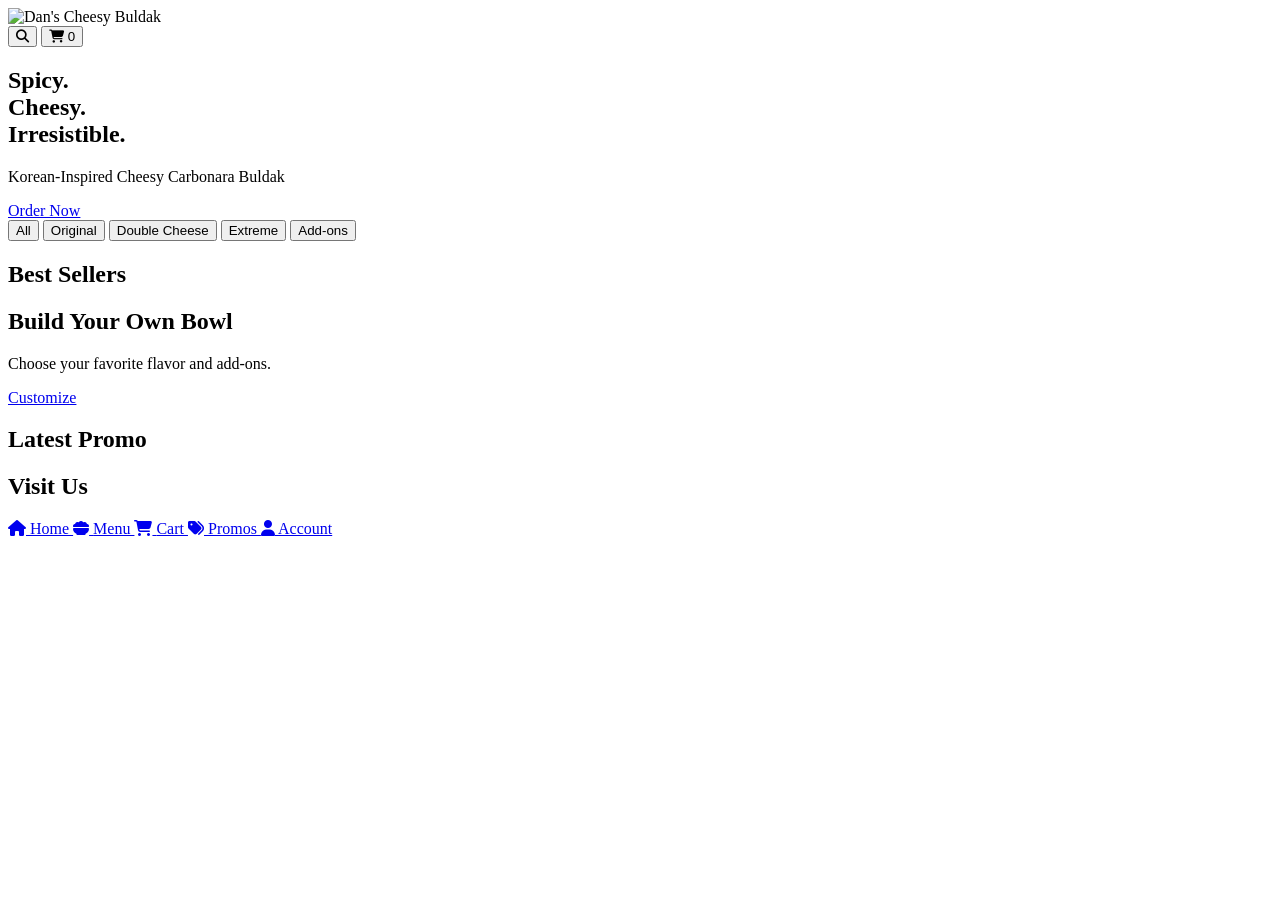
==== index.html @ 97f95c71 "Create index.html" ====
<!DOCTYPE html>
<html lang="en">

<head>

<meta charset="UTF-8">
<meta name="viewport"
content="width=device-width, initial-scale=1.0">

<title>Dan's Cheesy Buldak</title>

<meta name="theme-color" content="#ff8c00">

<link rel="manifest" href="manifest.json">

<link rel="icon"
href="assets/images/logo/logo.png">

<link rel="stylesheet"
href="assets/css/style.css">

<link rel="stylesheet"
href="https://cdnjs.cloudflare.com/ajax/libs/font-awesome/6.7.2/css/all.min.css">

</head>

<body>

<!--=========================
HEADER
==========================-->

<header>

<div class="logo">

<img src="assets/images/logo/logo.png"
alt="Dan's Cheesy Buldak">

</div>

<div class="header-icons">

<button>

<i class="fas fa-search"></i>

</button>

<button>

<i class="fas fa-shopping-cart"></i>

<span class="badge">0</span>

</button>

</div>

</header>

<!--=========================
HERO
==========================-->

<section class="hero">

<div class="hero-overlay"></div>

<div class="hero-content">

<h1>

Spicy.
<br>

Cheesy.
<br>

Irresistible.

</h1>

<p>

Korean-Inspired
Cheesy Carbonara Buldak

</p>

<a href="menu.html"
class="btn">

Order Now

</a>

</div>

</section>

<!--=========================
CATEGORY
==========================-->

<section class="categories">

<button class="active">

All

</button>

<button>

Original

</button>

<button>

Double Cheese

</button>

<button>

Extreme

</button>

<button>

Add-ons

</button>

</section>

<!--=========================
BEST SELLERS
==========================-->

<section class="products">

<h2>

Best Sellers

</h2>

<div class="product-grid">

</div>

</section>

<!--=========================
BUILD YOUR OWN BOWL
==========================-->

<section class="builder">

<div class="builder-content">

<h2>

Build Your Own Bowl

</h2>

<p>

Choose your favorite flavor
and add-ons.

</p>

<a href="menu.html"
class="btn">

Customize

</a>

</div>

</section>

<!--=========================
PROMO
==========================-->

<section class="promo">

<h2>

Latest Promo

</h2>

<div class="promo-slider">

</div>

</section>

<!--=========================
LOCATION
==========================-->

<section class="location">

<h2>

Visit Us

</h2>

<div id="map">

</div>

</section>

<!--=========================
BOTTOM NAVIGATION
==========================-->

<nav class="bottom-nav">

<a href="index.html"
class="active">

<i class="fas fa-house"></i>

<span>

Home

</span>

</a>

<a href="menu.html">

<i class="fas fa-bowl-food"></i>

<span>

Menu

</span>

</a>

<a href="cart.html">

<i class="fas fa-cart-shopping"></i>

<span>

Cart

</span>

</a>

<a href="promos.html">

<i class="fas fa-tags"></i>

<span>

Promos

</span>

</a>

<a href="profile.html">

<i class="fas fa-user"></i>

<span>

Account

</span>

</a>

</nav>

<script src="assets/js/app.js"></script>

</body>

</html>
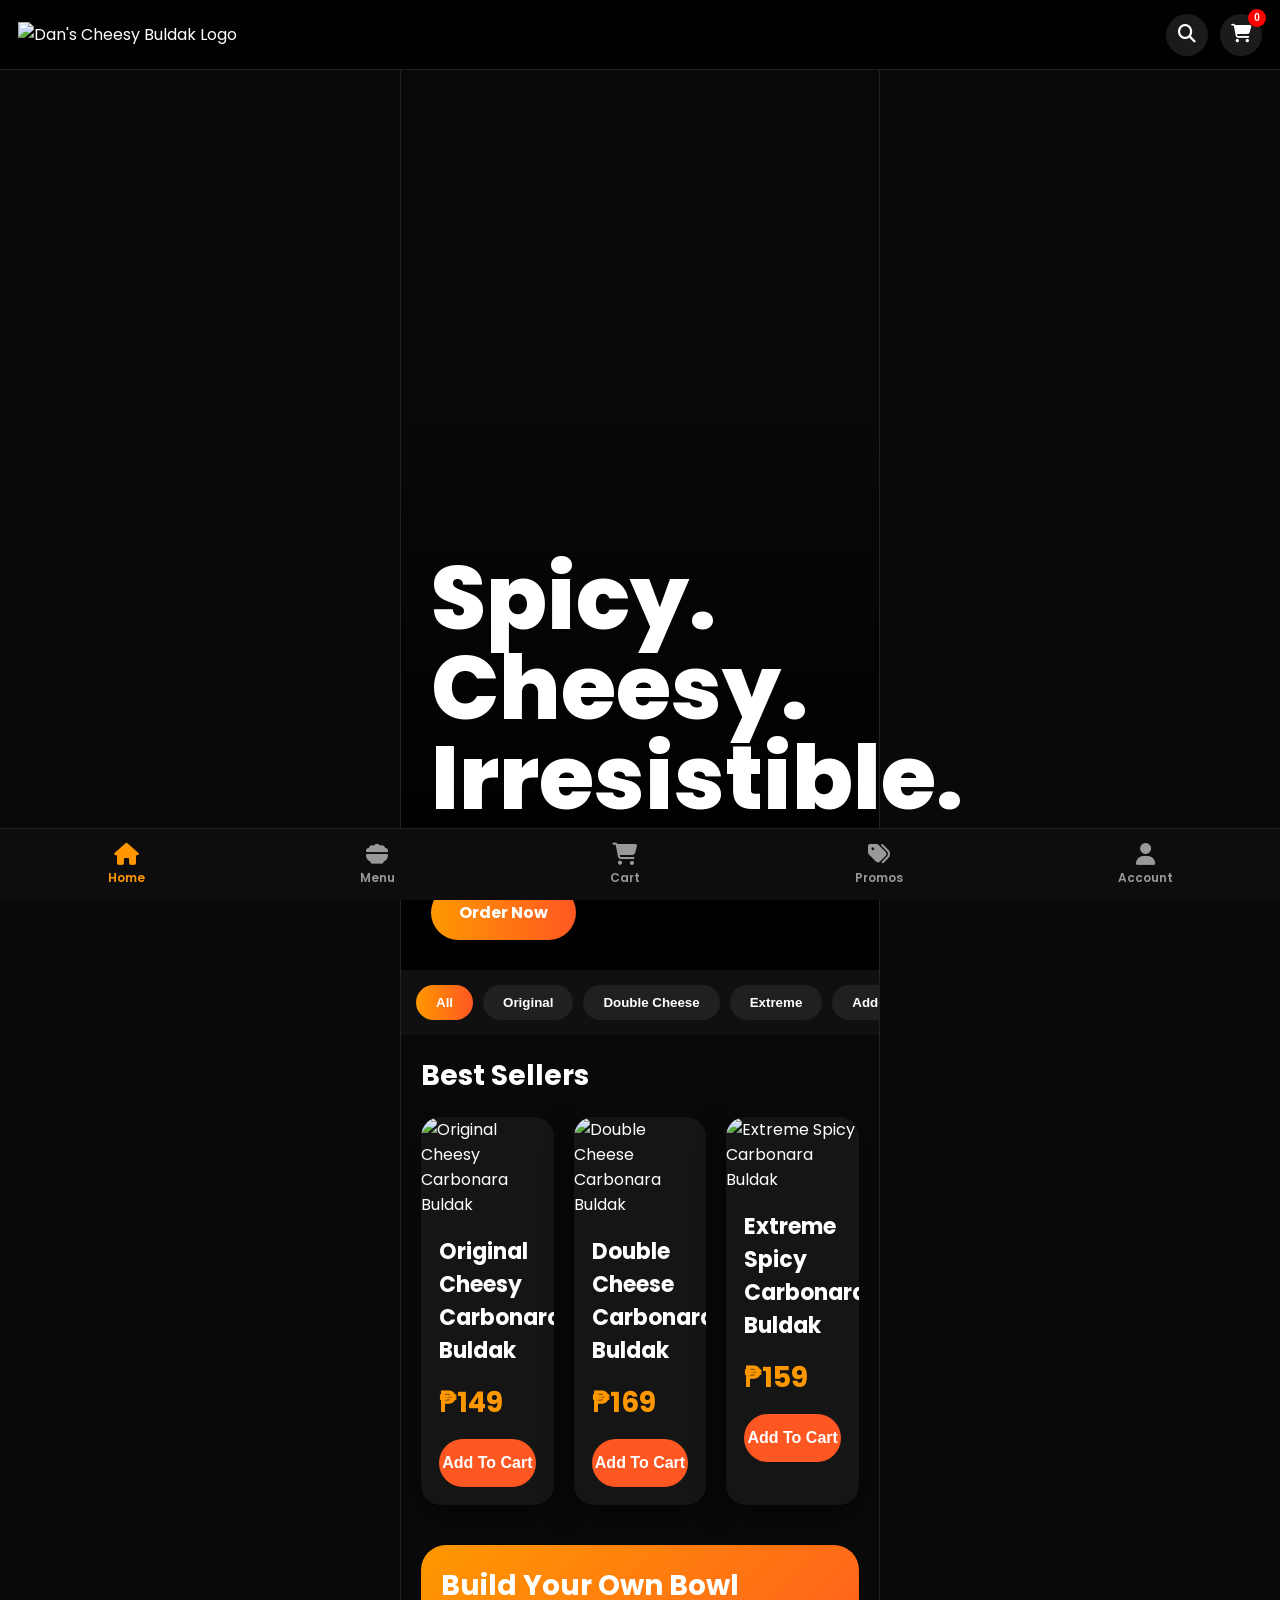
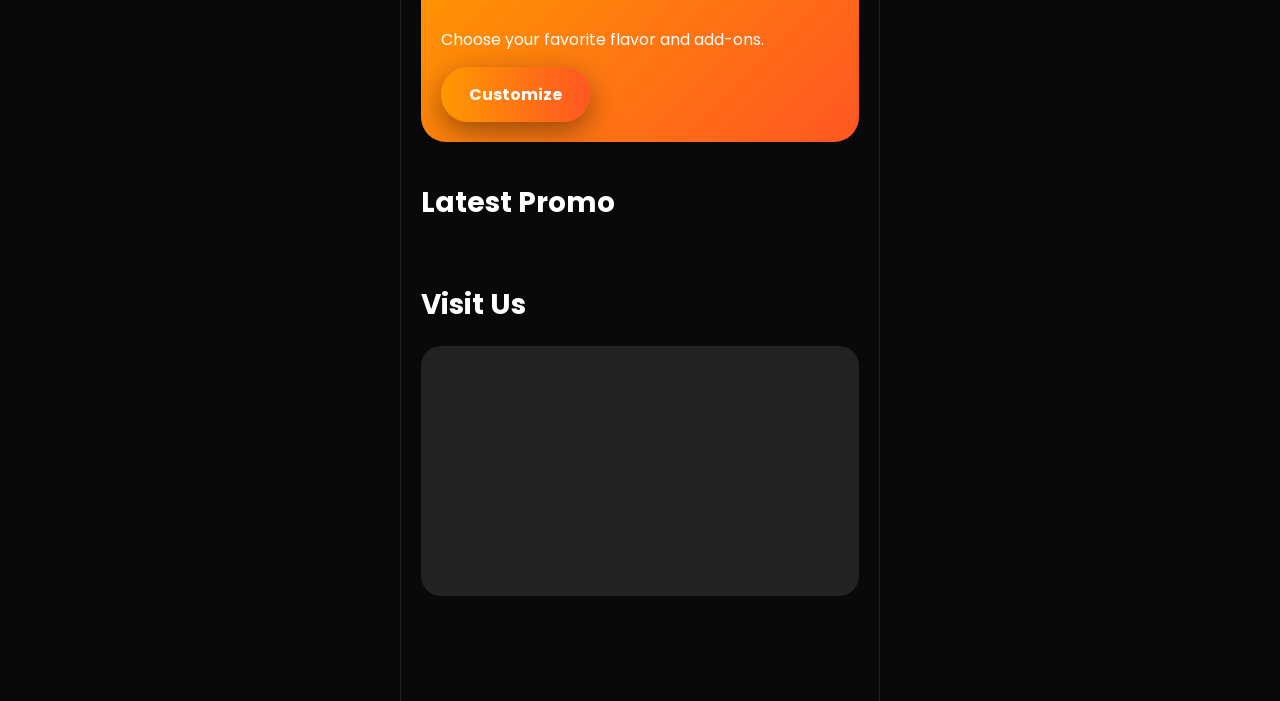
==== commit 6b5a6e93: "Update index.html" ====
--- a/index.html
+++ b/index.html
@@ -10,14 +10,36 @@
 <title>Dan's Cheesy Buldak</title>
 
 <meta name="theme-color" content="#ff8c00">
-
+<meta name="description"
+content="Dan's Cheesy Buldak - Korean Inspired Cheesy Carbonara Buldak">
+
+<meta name="mobile-web-app-capable"
+content="yes">
+
+<meta name="apple-mobile-web-app-capable"
+content="yes">
+
+<meta name="apple-mobile-web-app-status-bar-style"
+content="black-translucent">
 <link rel="manifest" href="manifest.json">
-
+<link rel="preconnect"
+href="https://fonts.googleapis.com">
+
+<link rel="preconnect"
+href="https://fonts.gstatic.com"
+crossorigin>
+
+<link href="https://fonts.googleapis.com/css2?family=Poppins:wght@300;400;500;600;700;800&display=swap"
+rel="stylesheet">
 <link rel="icon"
 href="assets/images/logo/logo.png">
-
+<link rel="apple-touch-icon"
+href="assets/images/icons/icon-192.png">
 <link rel="stylesheet"
 href="assets/css/style.css">
+<link rel="preload"
+href="assets/images/banner/hero.jpg"
+as="image">
 
 <link rel="stylesheet"
 href="https://cdnjs.cloudflare.com/ajax/libs/font-awesome/6.7.2/css/all.min.css">
@@ -34,23 +56,23 @@
 
 <div class="logo">
 
-<img src="assets/images/logo/logo.png"
-alt="Dan's Cheesy Buldak">
+<img
+src="assets/images/logo/logo.png"
+alt="Dan's Cheesy Buldak Logo">
 
 </div>
 
 <div class="header-icons">
 
-<button>
+<button type="button">
 
 <i class="fas fa-search"></i>
 
 </button>
 
-<button>
+<button type="button">
 
 <i class="fas fa-shopping-cart"></i>
-
 <span class="badge">0</span>
 
 </button>
@@ -62,7 +84,7 @@
 <!--=========================
 HERO
 ==========================-->
-
+<main>
 <section class="hero">
 
 <div class="hero-overlay"></div>
@@ -291,7 +313,7 @@
 </a>
 
 </nav>
-
+</main>
 <script src="assets/js/app.js"></script>
 
 </body>
--- a/assets/css/style.css
+++ b/assets/css/style.css
@@ -0,0 +1,641 @@
+/* ==========================================================
+   DAN'S CHEESY BULDAK
+   STYLE.CSS
+   Version : 1.0
+   Mobile First
+==========================================================*/
+
+@import url('https://fonts.googleapis.com/css2?family=Poppins:wght@300;400;500;600;700;800&display=swap');
+
+:root{
+
+--primary:#ff9800;
+--secondary:#ff5722;
+--danger:#e53935;
+--dark:#090909;
+--dark2:#141414;
+--light:#ffffff;
+--gray:#bdbdbd;
+--border:#292929;
+
+--radius:18px;
+
+--shadow:0 10px 30px rgba(0,0,0,.40);
+
+}
+
+/*==========================
+RESET
+==========================*/
+
+*{
+
+margin:0;
+padding:0;
+box-sizing:border-box;
+
+}
+
+html{
+
+scroll-behavior:smooth;
+
+}
+
+body{
+
+font-family:'Poppins',sans-serif;
+
+background:var(--dark);
+
+color:#fff;
+
+overflow-x:hidden;
+
+padding-bottom:85px;
+
+}
+
+/*==========================
+HEADER
+==========================*/
+
+header{
+
+position:fixed;
+
+top:0;
+left:0;
+
+width:100%;
+
+height:70px;
+
+background:rgba(0,0,0,.80);
+
+backdrop-filter:blur(15px);
+
+display:flex;
+
+justify-content:space-between;
+
+align-items:center;
+
+padding:0 18px;
+
+z-index:999;
+
+border-bottom:1px solid #222;
+
+}
+
+.logo img{
+
+height:45px;
+
+}
+
+.header-icons{
+
+display:flex;
+
+gap:12px;
+
+}
+
+.header-icons button{
+
+width:42px;
+
+height:42px;
+
+border:none;
+
+background:#1b1b1b;
+
+border-radius:50%;
+
+color:#fff;
+
+font-size:18px;
+
+cursor:pointer;
+
+position:relative;
+
+}
+
+.badge{
+
+position:absolute;
+
+top:-5px;
+
+right:-4px;
+
+width:18px;
+
+height:18px;
+
+border-radius:50%;
+
+background:red;
+
+display:flex;
+
+justify-content:center;
+
+align-items:center;
+
+font-size:10px;
+
+font-weight:bold;
+
+}
+
+/*==========================
+HERO
+==========================*/
+
+.hero{
+
+margin-top:70px;
+
+height:92vh;
+
+background:url("../images/banner/hero.jpg") center center/cover;
+
+position:relative;
+
+display:flex;
+
+align-items:flex-end;
+
+padding:30px;
+
+}
+
+.hero-overlay{
+
+position:absolute;
+
+inset:0;
+
+background:linear-gradient(to top,#000 10%,transparent 70%);
+
+}
+
+.hero-content{
+
+position:relative;
+
+z-index:2;
+
+}
+
+.hero h1{
+
+font-size:48px;
+
+font-weight:800;
+
+line-height:1;
+
+margin-bottom:15px;
+
+}
+
+.hero p{
+
+font-size:18px;
+
+color:#ddd;
+
+margin-bottom:20px;
+
+}
+
+/*==========================
+BUTTON
+==========================*/
+
+.btn{
+
+display:inline-flex;
+
+justify-content:center;
+
+align-items:center;
+
+padding:15px 28px;
+
+background:linear-gradient(90deg,#ff9800,#ff5722);
+
+color:#fff;
+
+text-decoration:none;
+
+border-radius:50px;
+
+font-weight:700;
+
+box-shadow:var(--shadow);
+
+transition:.3s;
+
+}
+
+.btn:hover{
+
+transform:translateY(-3px);
+
+}
+
+/*==========================
+CATEGORY
+==========================*/
+
+.categories{
+
+position:sticky;
+
+top:70px;
+
+z-index:50;
+
+background:#101010;
+
+display:flex;
+
+overflow-x:auto;
+
+gap:10px;
+
+padding:15px;
+
+scrollbar-width:none;
+
+}
+
+.categories::-webkit-scrollbar{
+
+display:none;
+
+}
+
+.categories button{
+
+flex:none;
+
+padding:10px 20px;
+
+border:none;
+
+border-radius:50px;
+
+background:#202020;
+
+color:#fff;
+
+font-weight:600;
+
+cursor:pointer;
+
+}
+
+.categories .active{
+
+background:linear-gradient(90deg,#ff9800,#ff5722);
+
+}
+
+/*==========================
+SECTION
+==========================*/
+
+section{
+
+padding:20px;
+
+}
+
+section h2{
+
+font-size:28px;
+
+margin-bottom:20px;
+
+}
+
+/*==========================
+PRODUCT GRID
+==========================*/
+
+.product-grid{
+
+display:grid;
+
+grid-template-columns:1fr;
+
+gap:20px;
+
+}
+
+/*==========================
+PRODUCT CARD
+==========================*/
+
+.product-card{
+
+background:#151515;
+
+border-radius:20px;
+
+overflow:hidden;
+
+box-shadow:var(--shadow);
+
+}
+
+.product-card img{
+
+width:100%;
+
+display:block;
+
+}
+
+.product-info{
+
+padding:18px;
+
+}
+
+.product-info h3{
+
+font-size:22px;
+
+margin-bottom:8px;
+
+}
+
+.price{
+
+font-size:28px;
+
+font-weight:700;
+
+color:#ff9800;
+
+margin:15px 0;
+
+}
+
+.add-cart{
+
+width:100%;
+
+height:48px;
+
+border:none;
+
+border-radius:50px;
+
+background:#ff5722;
+
+color:#fff;
+
+font-size:16px;
+
+font-weight:700;
+
+cursor:pointer;
+
+}
+
+/*==========================
+BUILD YOUR OWN BOWL
+==========================*/
+
+.builder{
+
+background:linear-gradient(135deg,#ff9800,#ff5722);
+
+border-radius:25px;
+
+margin:20px;
+
+}
+
+.builder h2{
+
+color:#fff;
+
+}
+
+.builder p{
+
+margin:15px 0;
+
+}
+
+/*==========================
+PROMO
+==========================*/
+
+.promo-slider{
+
+display:flex;
+
+overflow:auto;
+
+gap:15px;
+
+scroll-snap-type:x mandatory;
+
+}
+
+.promo-card{
+
+min-width:280px;
+
+height:170px;
+
+background:#1f1f1f;
+
+border-radius:20px;
+
+scroll-snap-align:start;
+
+}
+
+/*==========================
+MAP
+==========================*/
+
+#map{
+
+width:100%;
+
+height:250px;
+
+border-radius:20px;
+
+background:#222;
+
+}
+
+/*==========================
+BOTTOM NAVIGATION
+==========================*/
+
+.bottom-nav{
+
+position:fixed;
+
+left:0;
+
+bottom:0;
+
+width:100%;
+
+height:72px;
+
+background:#0d0d0d;
+
+display:flex;
+
+justify-content:space-around;
+
+align-items:center;
+
+border-top:1px solid #222;
+
+z-index:999;
+
+}
+
+.bottom-nav a{
+
+display:flex;
+
+flex-direction:column;
+
+align-items:center;
+
+gap:4px;
+
+text-decoration:none;
+
+color:#999;
+
+font-size:12px;
+
+font-weight:600;
+
+}
+
+.bottom-nav a i{
+
+font-size:22px;
+
+}
+
+.bottom-nav .active{
+
+color:#ff9800;
+
+}
+
+/*==========================
+TABLET
+==========================*/
+
+@media(min-width:768px){
+
+.product-grid{
+
+grid-template-columns:repeat(2,1fr);
+
+}
+
+.hero h1{
+
+font-size:65px;
+
+}
+
+}
+
+/*==========================
+DESKTOP
+==========================*/
+
+@media(min-width:1200px){
+
+.product-grid{
+
+grid-template-columns:repeat(3,1fr);
+
+}
+
+.hero{
+
+height:100vh;
+
+}
+
+.hero h1{
+
+font-size:90px;
+
+}
+
+body{
+
+max-width:480px;
+
+margin:auto;
+
+border-left:1px solid #222;
+
+border-right:1px solid #222;
+
+}
+
+}
+.toast{
+
+position:fixed;
+
+left:50%;
+
+bottom:100px;
+
+transform:translateX(-50%);
+
+background:#ff9800;
+
+color:#fff;
+
+padding:12px 24px;
+
+border-radius:50px;
+
+font-weight:600;
+
+opacity:0;
+
+transition:.3s;
+
+z-index:9999;
+
+}
+
+.toast.show{
+
+opacity:1;
+
+bottom:120px;
+
+}
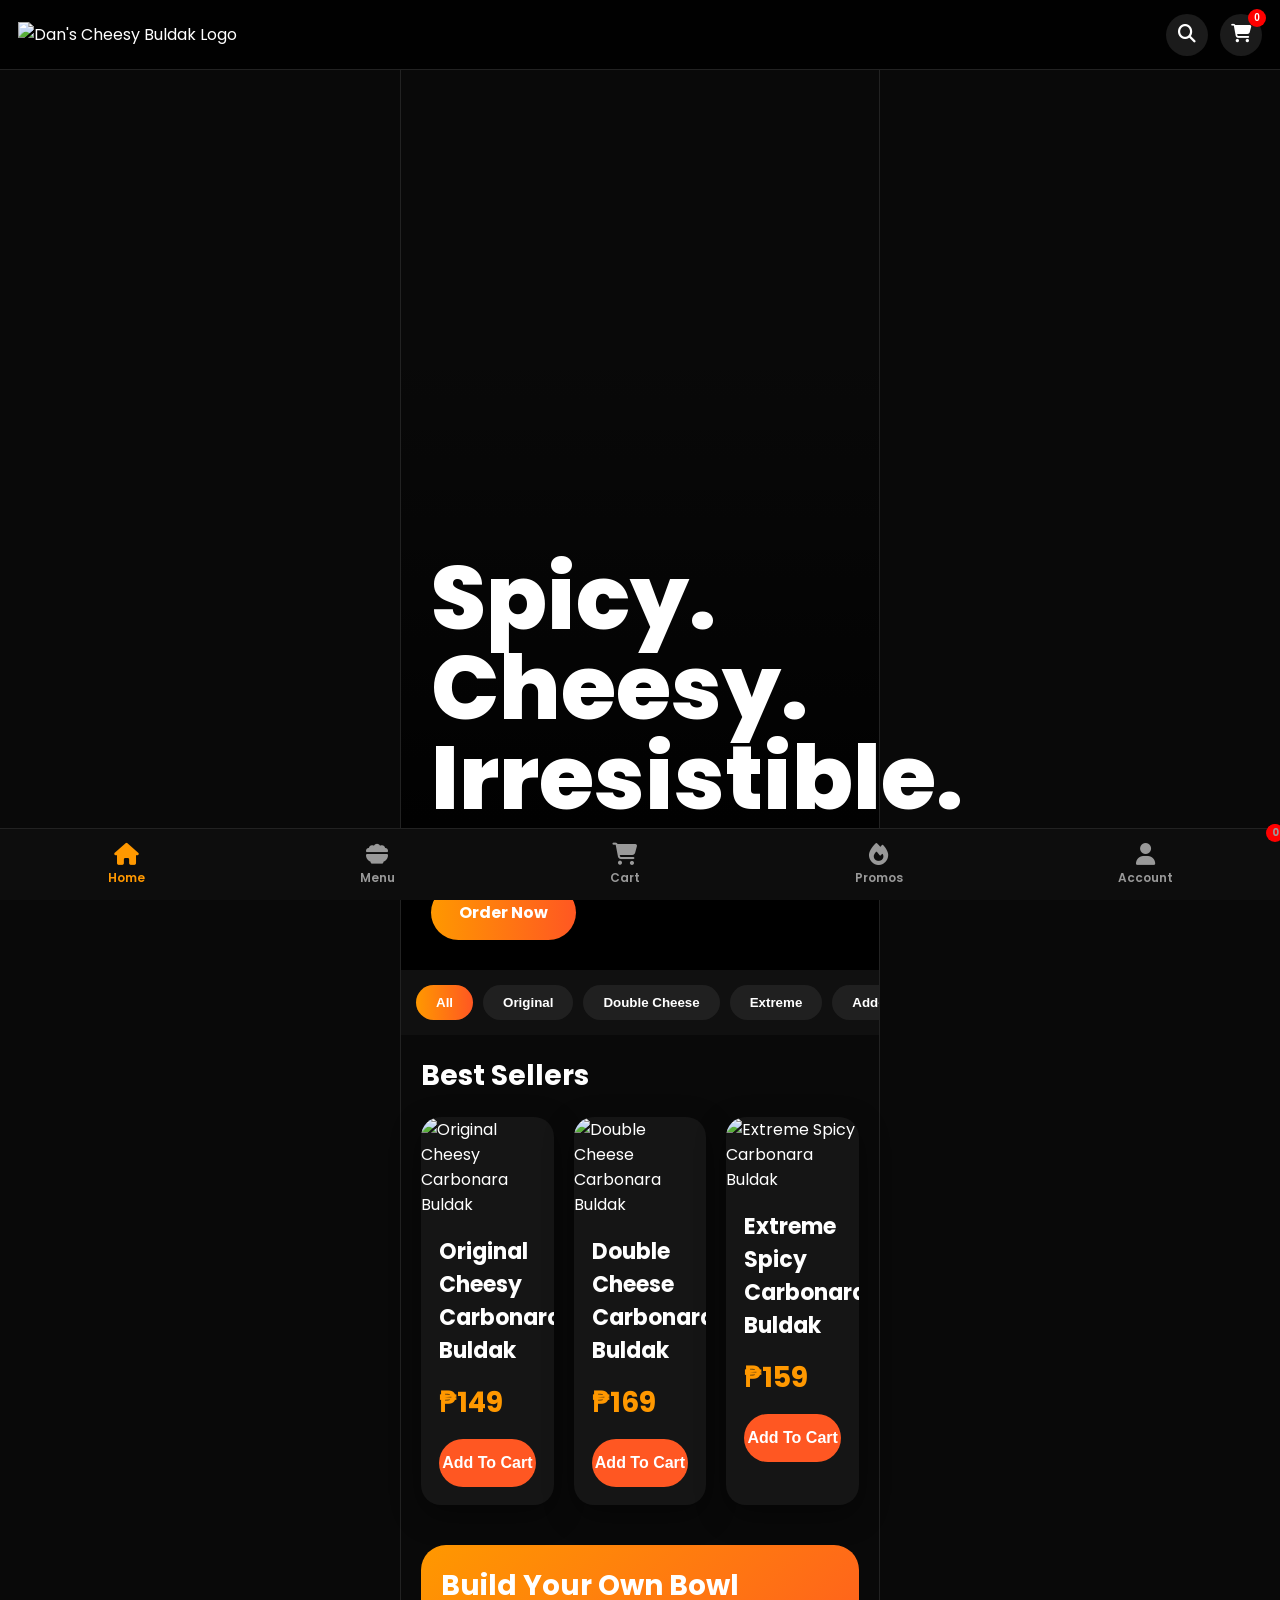
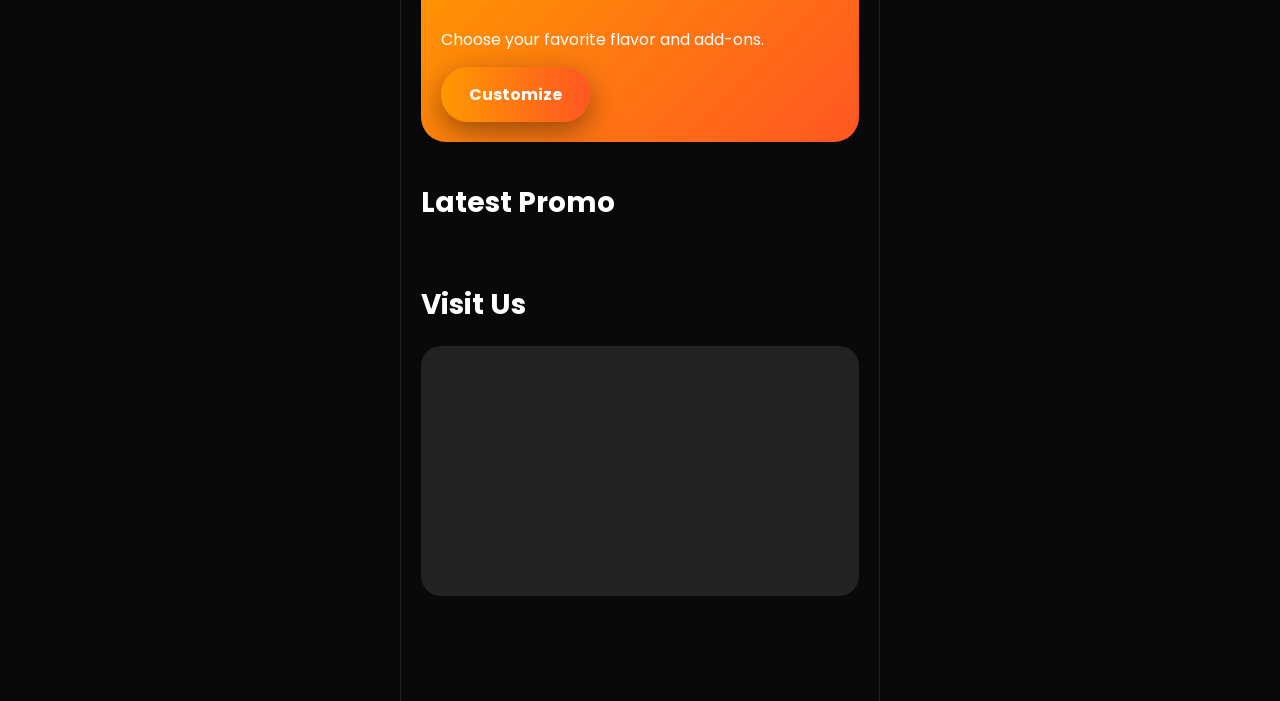
==== commit 8b823148: "Update index.html" ====
--- a/index.html
+++ b/index.html
@@ -251,69 +251,103 @@
 
 <nav class="bottom-nav">
 
-<a href="index.html"
-class="active">
-
-<i class="fas fa-house"></i>
-
-<span>
-
-Home
-
-</span>
-
-</a>
-
-<a href="menu.html">
-
-<i class="fas fa-bowl-food"></i>
-
-<span>
-
-Menu
-
-</span>
-
-</a>
-
-<a href="cart.html">
-
-<i class="fas fa-cart-shopping"></i>
-
-<span>
-
-Cart
-
-</span>
-
-</a>
-
-<a href="promos.html">
-
-<i class="fas fa-tags"></i>
-
-<span>
-
-Promos
-
-</span>
-
-</a>
-
-<a href="profile.html">
-
-<i class="fas fa-user"></i>
-
-<span>
-
-Account
-
-</span>
-
-</a>
+    <a href="index.html" class="active">
+
+        <i class="fas fa-house"></i>
+
+        <span>Home</span>
+
+    </a>
+
+    <a href="menu.html">
+
+        <i class="fas fa-bowl-food"></i>
+
+        <span>Menu</span>
+
+    </a>
+
+    <a href="cart.html" class="cart-nav">
+
+        <i class="fas fa-cart-shopping"></i>
+
+        <span class="badge">0</span>
+
+        <span>Cart</span>
+
+    </a>
+
+    <a href="promos.html">
+
+        <i class="fas fa-fire"></i>
+
+        <span>Promos</span>
+
+    </a>
+
+    <a href="profile.html">
+
+        <i class="fas fa-user"></i>
+
+        <span>Account</span>
+
+    </a>
 
 </nav>
+</section>
+
 </main>
+
+<!--=========================
+BOTTOM NAVIGATION
+==========================-->
+
+<nav class="bottom-nav">
+
+    <a href="index.html" class="active">
+
+        <i class="fas fa-house"></i>
+
+        <span>Home</span>
+
+    </a>
+
+    <a href="menu.html">
+
+        <i class="fas fa-bowl-food"></i>
+
+        <span>Menu</span>
+
+    </a>
+
+    <a href="cart.html" class="cart-nav">
+
+        <i class="fas fa-cart-shopping"></i>
+
+        <span class="badge">0</span>
+
+        <span>Cart</span>
+
+    </a>
+
+    <a href="promos.html">
+
+        <i class="fas fa-fire"></i>
+
+        <span>Promos</span>
+
+    </a>
+
+    <a href="profile.html">
+
+        <i class="fas fa-user"></i>
+
+        <span>Account</span>
+
+    </a>
+
+</nav>
+
 <script src="assets/js/app.js"></script>
 
 </body>
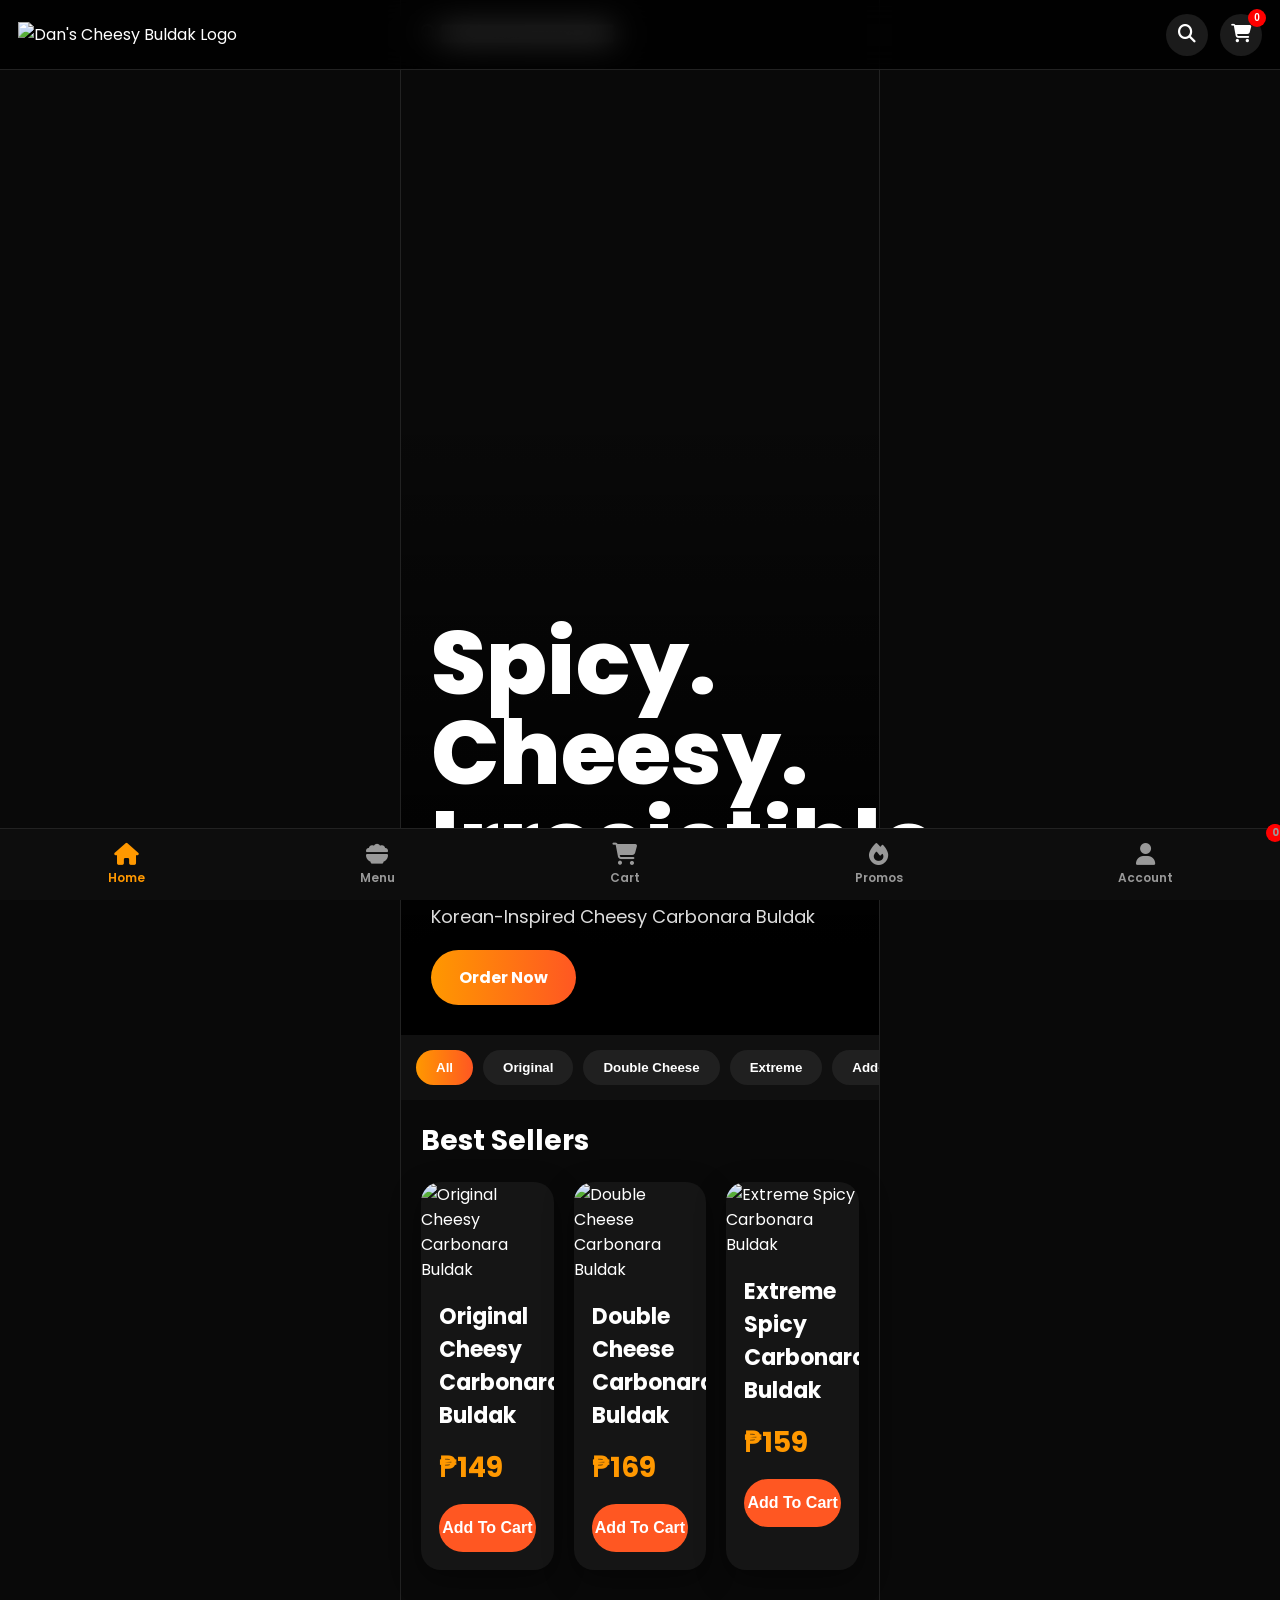
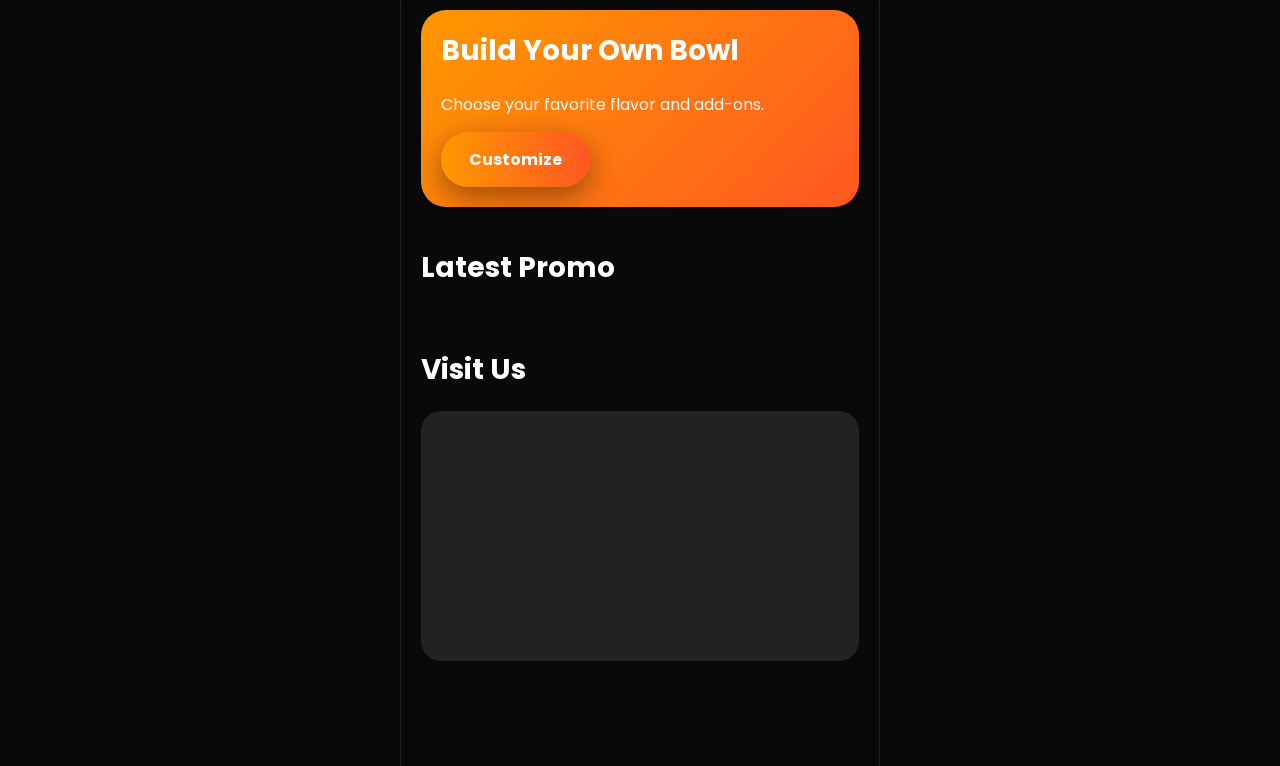
==== commit 334fcd89: "Update index.html" ====
--- a/index.html
+++ b/index.html
@@ -80,7 +80,26 @@
 </div>
 
 </header>
-
+    
+<!--=========================
+SEARCH BAR
+==========================-->
+
+<section class="search-section">
+
+    <div class="search-box">
+
+        <i class="fas fa-search"></i>
+
+        <input
+            type="search"
+            placeholder="Search Buldak, Drinks, Add-ons..."
+            autocomplete="off">
+
+    </div>
+
+</section>
+    
 <!--=========================
 HERO
 ==========================-->
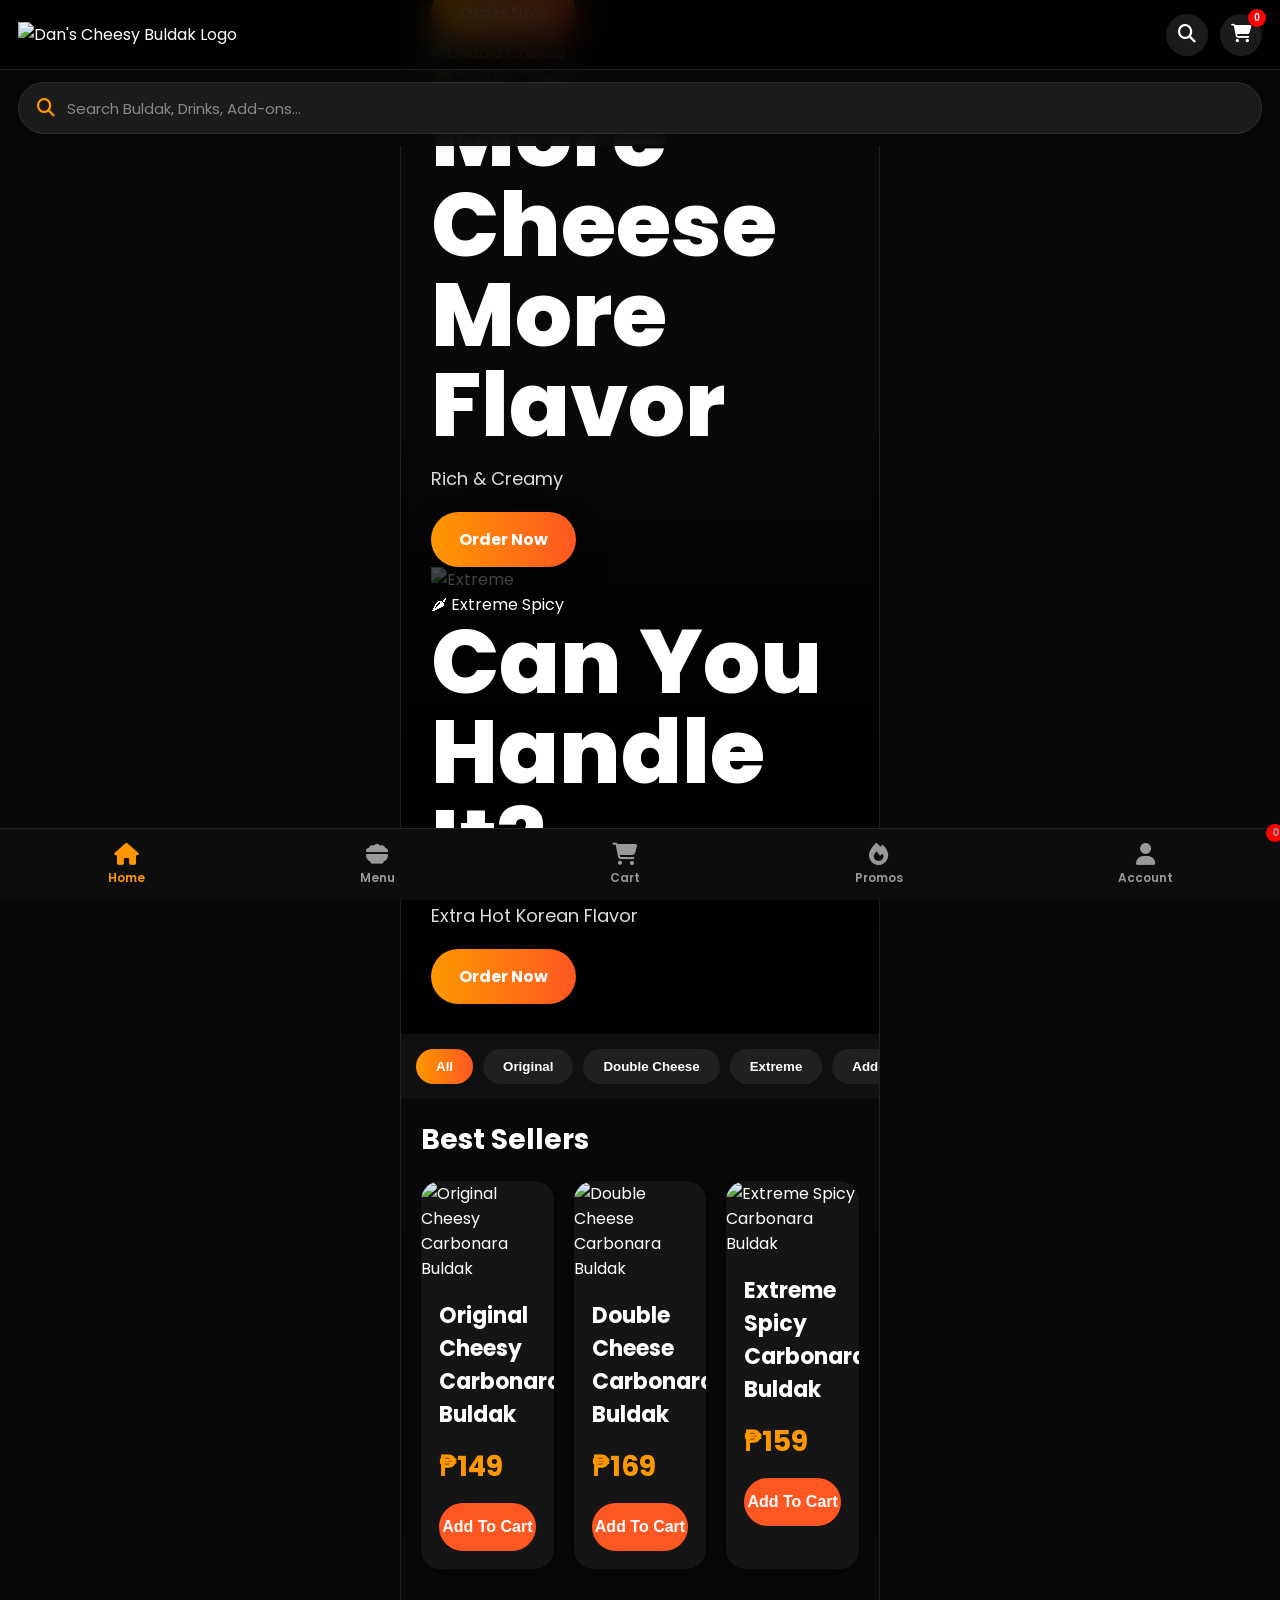
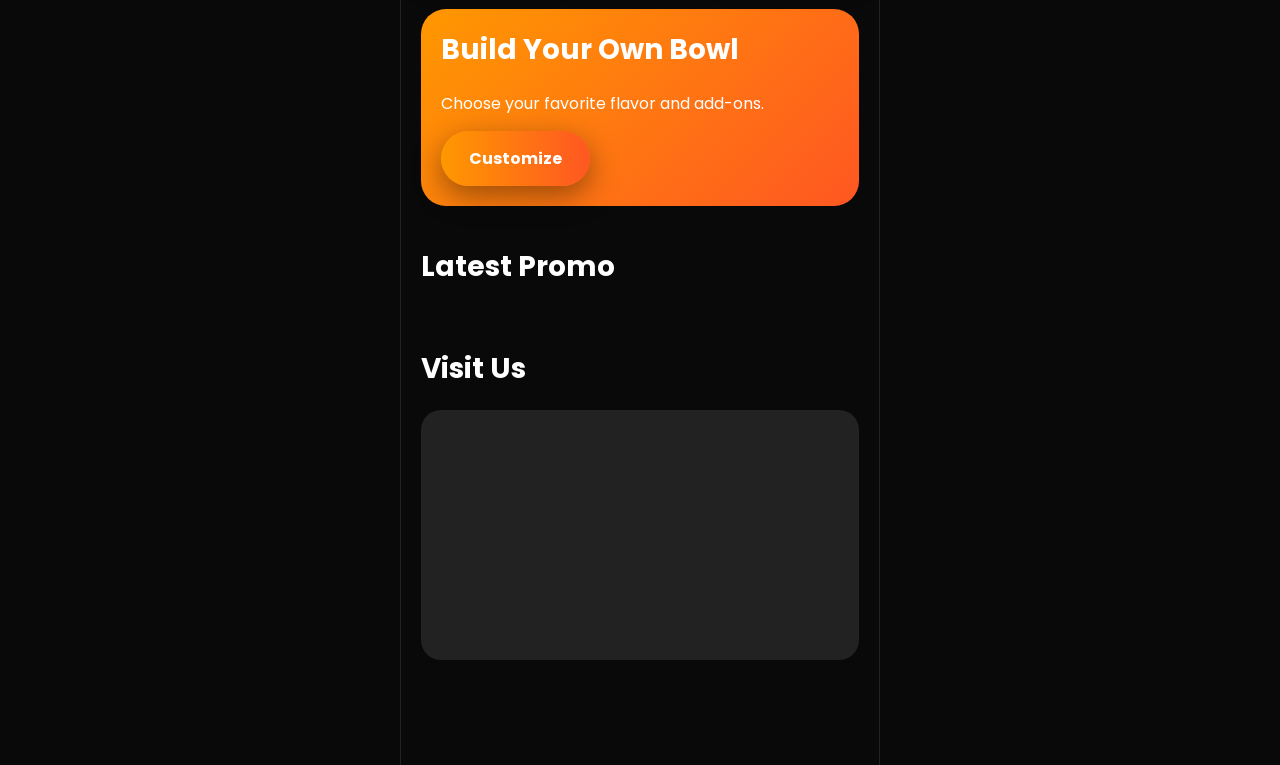
==== commit abedb33b: "Update index.html" ====
--- a/index.html
+++ b/index.html
@@ -101,38 +101,213 @@
 </section>
     
 <!--=========================
-HERO
-==========================-->
-<main>
+HERO SLIDER
+==========================-->
+
 <section class="hero">
 
-<div class="hero-overlay"></div>
-
-<div class="hero-content">
-
-<h1>
-
-Spicy.
-<br>
-
-Cheesy.
-<br>
-
-Irresistible.
-
-</h1>
+    <div class="hero-slider">
+
+        <!-- Slide 1 -->
+
+        <div class="hero-slide active">
+
+            <img
+                src="assets/images/banner/hero1.jpg"
+                alt="Original Buldak">
+
+            <div class="hero-overlay"></div>
+
+            <div class="hero-content">
+
+                <span class="hero-tag">
+                    🔥 Best Seller
+                </span>
+
+                <h1>
+                    Original
+                    <br>
+                    Cheesy
+                    <br>
+                    Buldak
+                </h1>
+
+                <p>
+                    Creamy Korean Carbonara
+                </p>
+
+                <a href="menu.html" class="btn">
+                    Order Now
+                </a>
+
+            </div>
+
+        </div>
+
+        <!-- Slide 2 -->
+
+        <div class="hero-slide">
+
+            <img
+                src="assets/images/banner/hero2.jpg"
+                alt="Double Cheese">
+
+            <div class="hero-overlay"></div>
+
+            <div class="hero-content">
+
+                <span class="hero-tag">
+                    🧀 Double Cheese
+                </span>
+
+                <h1>
+                    More Cheese
+                    <br>
+                    More Flavor
+                </h1>
+
+                <p>
+                    Rich & Creamy
+                </p>
+
+                <a href="menu.html" class="btn">
+                    Order Now
+                </a>
+
+            </div>
+
+        </div>
+
+        <!-- Slide 3 -->
+
+        <div class="hero-slide">
+
+            <img
+                src="assets/images/banner/hero3.jpg"
+                alt="Extreme">
+
+            <div class="hero-overlay"></div>
+
+            <div class="hero-content">
+
+                <span class="hero-tag">
+                    🌶 Extreme Spicy
+                </span>
+
+                <h1>
+                    Can You
+                    <br>
+                    Handle It?
+                </h1>
+
+                <p>
+                    Extra Hot Korean Flavor
+                </p>
+
+                <a href="menu.html" class="btn">
+                    Order Now
+                </a>
+
+            </div>
+
+        </div>
+
+    </div>
+
+    <!-- Dots -->
+
+    <div class="slider-dots">
+
+        <span class="dot active"></span>
+
+        <span class="dot"></span>
+
+        <span class="dot"></span>
+
+    </div>
+
+</section>
+<!--=========================
+CATEGORY
+==========================-->
+
+<section class="categories">
+
+<button class="active">
+
+All
+
+</button>
+
+<button>
+
+Original
+
+</button>
+
+<button>
+
+Double Cheese
+
+</button>
+
+<button>
+
+Extreme
+
+</button>
+
+<button>
+
+Add-ons
+
+</button>
+
+</section>
+
+<!--=========================
+BEST SELLERS
+==========================-->
+
+<section class="products">
+
+<h2>
+
+Best Sellers
+
+</h2>
+
+<div class="product-grid">
+
+</div>
+
+</section>
+
+<!--=========================
+BUILD YOUR OWN BOWL
+==========================-->
+
+<section class="builder">
+
+<div class="builder-content">
+
+<h2>
+
+Build Your Own Bowl
+
+</h2>
 
 <p>
 
-Korean-Inspired
-Cheesy Carbonara Buldak
+Choose your favorite flavor
+and add-ons.
 
 </p>
 
 <a href="menu.html"
 class="btn">
 
-Order Now
+Customize
 
 </a>
 
@@ -141,123 +316,35 @@
 </section>
 
 <!--=========================
-CATEGORY
-==========================-->
-
-<section class="categories">
-
-<button class="active">
-
-All
-
-</button>
-
-<button>
-
-Original
-
-</button>
-
-<button>
-
-Double Cheese
-
-</button>
-
-<button>
-
-Extreme
-
-</button>
-
-<button>
-
-Add-ons
-
-</button>
-
-</section>
-
-<!--=========================
-BEST SELLERS
-==========================-->
-
-<section class="products">
+PROMO
+==========================-->
+
+<section class="promo">
 
 <h2>
 
-Best Sellers
+Latest Promo
 
 </h2>
 
-<div class="product-grid">
-
-</div>
-
-</section>
-
-<!--=========================
-BUILD YOUR OWN BOWL
-==========================-->
-
-<section class="builder">
-
-<div class="builder-content">
+<div class="promo-slider">
+
+</div>
+
+</section>
+
+<!--=========================
+LOCATION
+==========================-->
+
+<section class="location">
 
 <h2>
 
-Build Your Own Bowl
+Visit Us
 
 </h2>
 
-<p>
-
-Choose your favorite flavor
-and add-ons.
-
-</p>
-
-<a href="menu.html"
-class="btn">
-
-Customize
-
-</a>
-
-</div>
-
-</section>
-
-<!--=========================
-PROMO
-==========================-->
-
-<section class="promo">
-
-<h2>
-
-Latest Promo
-
-</h2>
-
-<div class="promo-slider">
-
-</div>
-
-</section>
-
-<!--=========================
-LOCATION
-==========================-->
-
-<section class="location">
-
-<h2>
-
-Visit Us
-
-</h2>
-
 <div id="map">
 
 </div>
--- a/assets/css/style.css
+++ b/assets/css/style.css
@@ -152,14 +152,90 @@
 font-weight:bold;
 
 }
-
+/*==========================
+SEARCH BAR
+==========================*/
+
+.search-section{
+
+position:fixed;
+
+top:70px;
+
+left:0;
+
+width:100%;
+
+padding:12px 18px;
+
+background:rgba(9,9,9,.95);
+
+backdrop-filter:blur(12px);
+
+z-index:998;
+
+}
+
+.search-box{
+
+display:flex;
+
+align-items:center;
+
+height:52px;
+
+background:#1b1b1b;
+
+border:1px solid #2f2f2f;
+
+border-radius:50px;
+
+padding:0 18px;
+
+box-shadow:0 5px 15px rgba(0,0,0,.30);
+
+}
+
+.search-box i{
+
+color:#ff9800;
+
+font-size:18px;
+
+margin-right:12px;
+
+}
+
+.search-box input{
+
+flex:1;
+
+background:none;
+
+border:none;
+
+outline:none;
+
+font-size:15px;
+
+font-family:'Poppins',sans-serif;
+
+color:#fff;
+
+}
+
+.search-box input::placeholder{
+
+color:#888;
+
+}
 /*==========================
 HERO
 ==========================*/
 
 .hero{
 
-margin-top:70px;
+margin-top:134px;
 
 height:92vh;
 
@@ -259,7 +335,7 @@
 
 position:sticky;
 
-top:70px;
+top:134px;
 
 z-index:50;
 
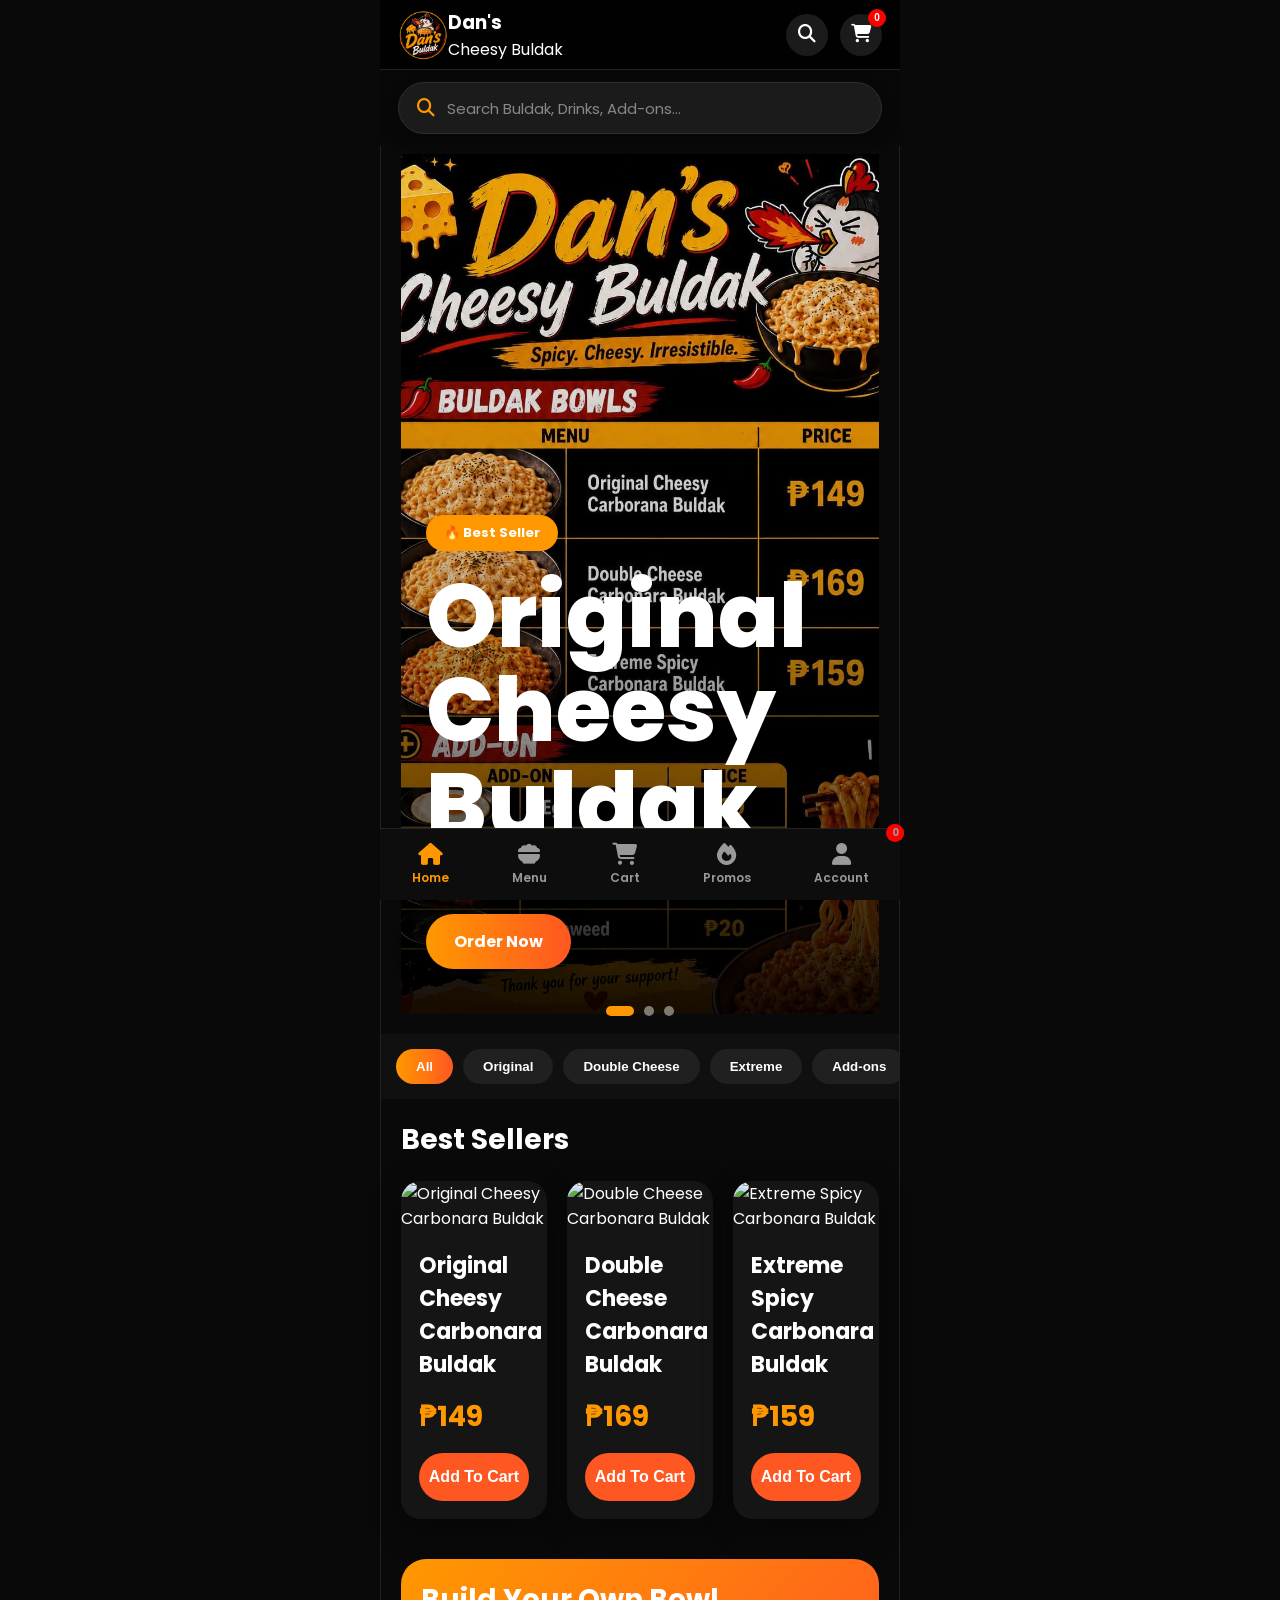
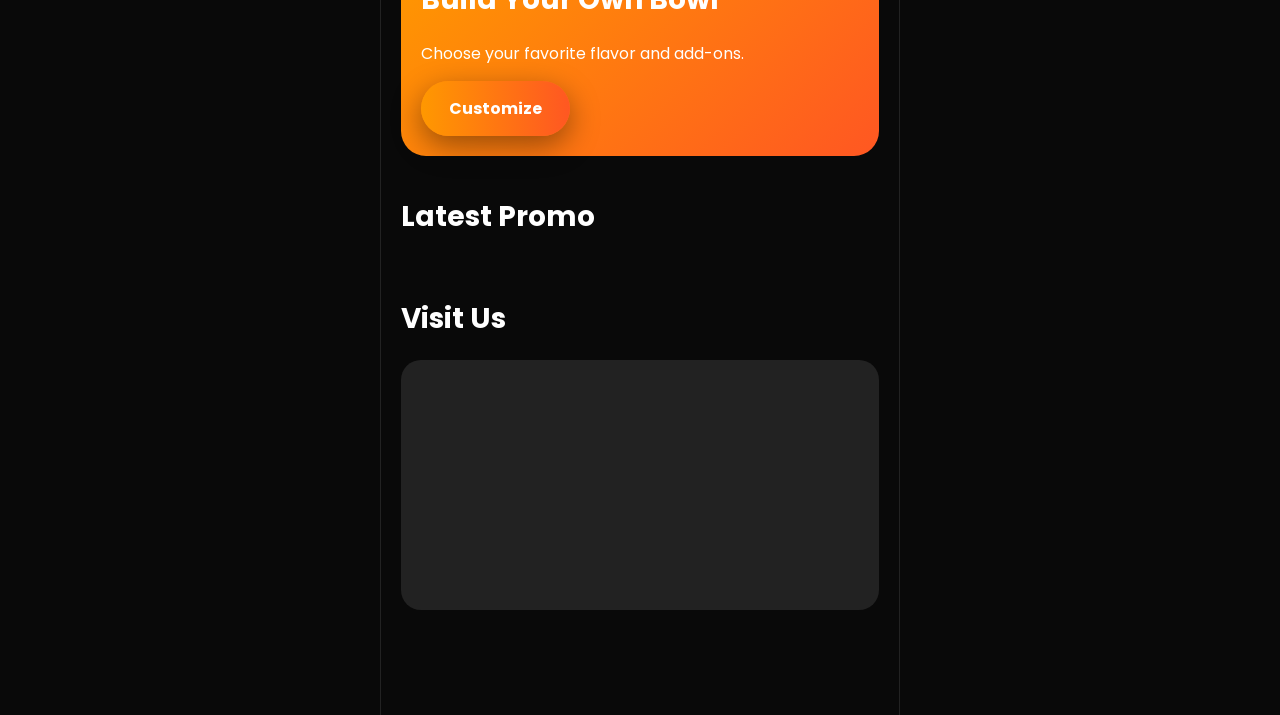
==== commit dc6ba6e2: "Update index.html" ====
--- a/index.html
+++ b/index.html
@@ -56,9 +56,17 @@
 
 <div class="logo">
 
-<img
-src="assets/images/logo/logo.png"
-alt="Dan's Cheesy Buldak Logo">
+    <img
+        src="assets/images/logo/logo.png"
+        alt="Dan's Cheesy Buldak Logo">
+
+    <div class="logo-text">
+
+        <h3>Dan's</h3>
+
+        <span>Cheesy Buldak</span>
+
+    </div>
 
 </div>
 
--- a/assets/css/style.css
+++ b/assets/css/style.css
@@ -4,9 +4,6 @@
    Version : 1.0
    Mobile First
 ==========================================================*/
-
-@import url('https://fonts.googleapis.com/css2?family=Poppins:wght@300;400;500;600;700;800&display=swap');
-
 :root{
 
 --primary:#ff9800;
@@ -65,645 +62,799 @@
 position:fixed;
 
 top:0;
+
+left:50%;
+
+transform:translateX(-50%);
+
+width:100%;
+
+max-width:520px;
+
+height:70px;
+
+background:rgba(0,0,0,.80);
+
+backdrop-filter:blur(15px);
+
+display:flex;
+
+justify-content:space-between;
+
+align-items:center;
+
+padding:0 18px;
+
+z-index:999;
+
+border-bottom:1px solid #222;
+
+}
+
+.logo{
+
+display:flex;
+
+align-items:center;
+
+}
+
+.logo img{
+
+height:50px;
+
+width:auto;
+
+display:block;
+
+}
+
+.header-icons{
+
+display:flex;
+
+gap:12px;
+
+}
+
+.header-icons button{
+
+width:42px;
+
+height:42px;
+
+border:none;
+
+background:#1b1b1b;
+
+border-radius:50%;
+
+color:#fff;
+
+font-size:18px;
+
+cursor:pointer;
+
+position:relative;
+
+}
+
+.badge{
+
+position:absolute;
+
+top:-5px;
+
+right:-4px;
+
+width:18px;
+
+height:18px;
+
+border-radius:50%;
+
+background:red;
+
+display:flex;
+
+justify-content:center;
+
+align-items:center;
+
+font-size:10px;
+
+font-weight:bold;
+
+}
+/*==========================
+SEARCH BAR
+==========================*/
+
+.search-section{
+
+position:fixed;
+
+top:70px;
+
+left:50%;
+
+transform:translateX(-50%);
+
+width:100%;
+
+max-width:520px;
+
+padding:12px 18px;
+
+background:rgba(9,9,9,.95);
+
+backdrop-filter:blur(12px);
+
+z-index:998;
+
+}
+.search-box{
+
+display:flex;
+
+align-items:center;
+
+height:52px;
+
+background:#1b1b1b;
+
+border:1px solid #2f2f2f;
+
+border-radius:50px;
+
+padding:0 18px;
+
+box-shadow:0 5px 15px rgba(0,0,0,.30);
+
+}
+
+.search-box i{
+
+color:#ff9800;
+
+font-size:18px;
+
+margin-right:12px;
+
+}
+
+.search-box input{
+
+flex:1;
+
+background:none;
+
+border:none;
+
+outline:none;
+
+font-size:15px;
+
+font-family:'Poppins',sans-serif;
+
+color:#fff;
+
+}
+
+.search-box input::placeholder{
+
+color:#888;
+
+}
+/*==========================
+HERO SLIDER
+==========================*/
+
+.hero{
+
+position:relative;
+
+margin-top:134px;
+
+min-height:520px;
+
+height:70vh;
+
+overflow:hidden;
+
+border-radius:0 0 30px 30px;
+
+}
+
+.hero-slider{
+
+width:100%;
+
+height:100%;
+
+position:relative;
+
+}
+
+.hero-slide{
+
+position:absolute;
+
+top:0;
+
 left:0;
 
 width:100%;
 
-height:70px;
-
-background:rgba(0,0,0,.80);
-
-backdrop-filter:blur(15px);
-
-display:flex;
-
-justify-content:space-between;
+height:100%;
+
+opacity:0;
+
+transition:opacity .6s ease;
+
+}
+
+.hero-slide.active{
+
+opacity:1;
+
+z-index:2;
+
+}
+
+.hero-slide img{
+
+width:100%;
+
+height:100%;
+
+object-fit:cover;
+
+display:block;
+
+}
+
+.hero-overlay{
+
+position:absolute;
+
+inset:0;
+
+background:linear-gradient(
+
+to top,
+
+rgba(0,0,0,.90),
+
+rgba(0,0,0,.20),
+
+rgba(0,0,0,.05)
+
+);
+
+}
+
+.hero-content{
+
+position:absolute;
+
+left:25px;
+
+right:25px;
+
+bottom:45px;
+
+z-index:5;
+
+}
+
+.hero-tag{
+
+display:inline-block;
+
+background:#ff9800;
+
+color:#fff;
+
+padding:8px 18px;
+
+border-radius:50px;
+
+font-size:13px;
+
+font-weight:700;
+
+margin-bottom:18px;
+
+}
+
+.hero-content h1{
+
+font-size:42px;
+
+font-weight:800;
+
+line-height:1.05;
+
+margin-bottom:15px;
+
+}
+
+.hero-content p{
+
+font-size:16px;
+
+color:#f2f2f2;
+
+margin-bottom:22px;
+
+}
+
+.slider-dots{
+
+position:absolute;
+
+left:0;
+
+right:0;
+
+bottom:18px;
+
+display:flex;
+
+justify-content:center;
+
+gap:10px;
+
+z-index:20;
+
+}
+
+.dot{
+
+width:10px;
+
+height:10px;
+
+border-radius:50%;
+
+background:rgba(255,255,255,.45);
+
+transition:.3s;
+
+}
+
+.dot.active{
+
+width:28px;
+
+border-radius:20px;
+
+background:#ff9800;
+
+}
+/*==========================
+BUTTON
+==========================*/
+
+.btn{
+
+display:inline-flex;
+
+justify-content:center;
 
 align-items:center;
 
-padding:0 18px;
+padding:15px 28px;
+
+background:linear-gradient(90deg,#ff9800,#ff5722);
+
+color:#fff;
+
+text-decoration:none;
+
+border-radius:50px;
+
+font-weight:700;
+
+box-shadow:var(--shadow);
+
+transition:.3s;
+
+}
+
+.btn:hover{
+
+transform:translateY(-3px);
+
+}
+
+/*==========================
+CATEGORY
+==========================*/
+
+.categories{
+
+position:sticky;
+
+top:134px;
+
+z-index:50;
+
+background:#101010;
+
+display:flex;
+
+overflow-x:auto;
+
+gap:10px;
+
+padding:15px;
+
+scrollbar-width:none;
+
+}
+
+.categories::-webkit-scrollbar{
+
+display:none;
+
+}
+
+.categories button{
+
+flex:none;
+
+padding:10px 20px;
+
+border:none;
+
+border-radius:50px;
+
+background:#202020;
+
+color:#fff;
+
+font-weight:600;
+
+cursor:pointer;
+
+}
+
+.categories .active{
+
+background:linear-gradient(90deg,#ff9800,#ff5722);
+
+}
+
+/*==========================
+SECTION
+==========================*/
+
+section{
+
+padding:20px;
+
+}
+
+section h2{
+
+font-size:28px;
+
+margin-bottom:20px;
+
+}
+
+/*==========================
+PRODUCT GRID
+==========================*/
+
+.product-grid{
+
+display:grid;
+
+grid-template-columns:1fr;
+
+gap:20px;
+
+}
+
+/*==========================
+PRODUCT CARD
+==========================*/
+
+.product-card{
+
+background:#151515;
+
+border-radius:20px;
+
+overflow:hidden;
+
+box-shadow:var(--shadow);
+
+}
+
+.product-card img{
+
+width:100%;
+
+display:block;
+
+}
+
+.product-info{
+
+padding:18px;
+
+}
+
+.product-info h3{
+
+font-size:22px;
+
+margin-bottom:8px;
+
+}
+
+.price{
+
+font-size:28px;
+
+font-weight:700;
+
+color:#ff9800;
+
+margin:15px 0;
+
+}
+
+.add-cart{
+
+width:100%;
+
+height:48px;
+
+border:none;
+
+border-radius:50px;
+
+background:#ff5722;
+
+color:#fff;
+
+font-size:16px;
+
+font-weight:700;
+
+cursor:pointer;
+
+}
+
+/*==========================
+BUILD YOUR OWN BOWL
+==========================*/
+
+.builder{
+
+background:linear-gradient(135deg,#ff9800,#ff5722);
+
+border-radius:25px;
+
+margin:20px;
+
+}
+
+.builder h2{
+
+color:#fff;
+
+}
+
+.builder p{
+
+margin:15px 0;
+
+}
+
+/*==========================
+PROMO
+==========================*/
+
+.promo-slider{
+
+display:flex;
+
+overflow:auto;
+
+gap:15px;
+
+scroll-snap-type:x mandatory;
+
+}
+
+.promo-card{
+
+min-width:280px;
+
+height:170px;
+
+background:#1f1f1f;
+
+border-radius:20px;
+
+scroll-snap-align:start;
+
+}
+
+/*==========================
+MAP
+==========================*/
+
+#map{
+
+width:100%;
+
+height:250px;
+
+border-radius:20px;
+
+background:#222;
+
+}
+
+/*==========================
+BOTTOM NAVIGATION
+==========================*/
+
+.bottom-nav{
+
+position:fixed;
+
+left:50%;
+
+transform:translateX(-50%);
+
+bottom:0;
+
+width:100%;
+
+max-width:520px;
+
+height:72px;
+
+background:#0d0d0d;
+
+display:flex;
+
+justify-content:space-around;
+
+align-items:center;
+
+border-top:1px solid #222;
+
+padding-bottom:env(safe-area-inset-bottom);
 
 z-index:999;
 
-border-bottom:1px solid #222;
-
-}
-
-.logo img{
-
-height:45px;
-
-}
-
-.header-icons{
-
-display:flex;
-
-gap:12px;
-
-}
-
-.header-icons button{
-
-width:42px;
-
-height:42px;
-
-border:none;
-
-background:#1b1b1b;
-
-border-radius:50%;
+}
+.bottom-nav a{
+
+display:flex;
+
+flex-direction:column;
+
+align-items:center;
+
+gap:4px;
+
+text-decoration:none;
+
+color:#999;
+
+font-size:12px;
+
+font-weight:600;
+
+}
+
+.bottom-nav a i{
+
+font-size:22px;
+
+}
+
+.bottom-nav .active{
+
+color:#ff9800;
+
+}
+
+/*==========================
+TABLET
+==========================*/
+
+@media(min-width:768px){
+
+.product-grid{
+
+grid-template-columns:repeat(2,1fr);
+
+}
+
+.hero h1{
+
+font-size:65px;
+
+}
+
+}
+
+/*==========================
+DESKTOP
+==========================*/
+
+@media(min-width:1200px){
+
+.product-grid{
+
+grid-template-columns:repeat(3,1fr);
+
+}
+
+.hero{
+
+height:100vh;
+
+}
+
+.hero h1{
+
+font-size:90px;
+
+}
+
+body{
+
+max-width:520px;
+
+margin:auto;
+
+background:#090909;
+
+min-height:100vh;
+
+border-left:1px solid #222;
+
+border-right:1px solid #222;
+
+}
+
+}
+.toast{
+
+position:fixed;
+
+left:50%;
+
+bottom:100px;
+
+transform:translateX(-50%);
+
+background:#ff9800;
 
 color:#fff;
 
-font-size:18px;
-
-cursor:pointer;
-
-position:relative;
-
-}
-
-.badge{
-
-position:absolute;
-
-top:-5px;
-
-right:-4px;
-
-width:18px;
-
-height:18px;
-
-border-radius:50%;
-
-background:red;
-
-display:flex;
-
-justify-content:center;
-
-align-items:center;
-
-font-size:10px;
-
-font-weight:bold;
-
-}
-/*==========================
-SEARCH BAR
-==========================*/
-
-.search-section{
-
-position:fixed;
-
-top:70px;
-
-left:0;
-
-width:100%;
-
-padding:12px 18px;
-
-background:rgba(9,9,9,.95);
-
-backdrop-filter:blur(12px);
-
-z-index:998;
-
-}
-
-.search-box{
-
-display:flex;
-
-align-items:center;
-
-height:52px;
-
-background:#1b1b1b;
-
-border:1px solid #2f2f2f;
+padding:12px 24px;
 
 border-radius:50px;
 
-padding:0 18px;
-
-box-shadow:0 5px 15px rgba(0,0,0,.30);
-
-}
-
-.search-box i{
-
-color:#ff9800;
-
-font-size:18px;
-
-margin-right:12px;
-
-}
-
-.search-box input{
-
-flex:1;
-
-background:none;
-
-border:none;
-
-outline:none;
-
-font-size:15px;
-
-font-family:'Poppins',sans-serif;
-
-color:#fff;
-
-}
-
-.search-box input::placeholder{
-
-color:#888;
-
-}
-/*==========================
-HERO
-==========================*/
-
-.hero{
-
-margin-top:134px;
-
-height:92vh;
-
-background:url("../images/banner/hero.jpg") center center/cover;
-
-position:relative;
-
-display:flex;
-
-align-items:flex-end;
-
-padding:30px;
-
-}
-
-.hero-overlay{
-
-position:absolute;
-
-inset:0;
-
-background:linear-gradient(to top,#000 10%,transparent 70%);
-
-}
-
-.hero-content{
-
-position:relative;
-
-z-index:2;
-
-}
-
-.hero h1{
-
-font-size:48px;
-
-font-weight:800;
-
-line-height:1;
-
-margin-bottom:15px;
-
-}
-
-.hero p{
-
-font-size:18px;
-
-color:#ddd;
-
-margin-bottom:20px;
-
-}
-
-/*==========================
-BUTTON
-==========================*/
-
-.btn{
-
-display:inline-flex;
-
-justify-content:center;
-
-align-items:center;
-
-padding:15px 28px;
-
-background:linear-gradient(90deg,#ff9800,#ff5722);
-
-color:#fff;
-
-text-decoration:none;
-
-border-radius:50px;
-
-font-weight:700;
-
-box-shadow:var(--shadow);
+font-weight:600;
+
+opacity:0;
 
 transition:.3s;
 
-}
-
-.btn:hover{
-
-transform:translateY(-3px);
-
-}
-
-/*==========================
-CATEGORY
-==========================*/
-
-.categories{
-
-position:sticky;
-
-top:134px;
-
-z-index:50;
-
-background:#101010;
-
-display:flex;
-
-overflow-x:auto;
-
-gap:10px;
-
-padding:15px;
-
-scrollbar-width:none;
-
-}
-
-.categories::-webkit-scrollbar{
-
-display:none;
-
-}
-
-.categories button{
-
-flex:none;
-
-padding:10px 20px;
-
-border:none;
-
-border-radius:50px;
-
-background:#202020;
-
-color:#fff;
-
-font-weight:600;
-
-cursor:pointer;
-
-}
-
-.categories .active{
-
-background:linear-gradient(90deg,#ff9800,#ff5722);
-
-}
-
-/*==========================
-SECTION
-==========================*/
-
-section{
-
-padding:20px;
-
-}
-
-section h2{
-
-font-size:28px;
-
-margin-bottom:20px;
-
-}
-
-/*==========================
-PRODUCT GRID
-==========================*/
-
-.product-grid{
-
-display:grid;
-
-grid-template-columns:1fr;
-
-gap:20px;
-
-}
-
-/*==========================
-PRODUCT CARD
-==========================*/
-
-.product-card{
-
-background:#151515;
-
-border-radius:20px;
-
-overflow:hidden;
-
-box-shadow:var(--shadow);
-
-}
-
-.product-card img{
-
-width:100%;
-
-display:block;
-
-}
-
-.product-info{
-
-padding:18px;
-
-}
-
-.product-info h3{
-
-font-size:22px;
-
-margin-bottom:8px;
-
-}
-
-.price{
-
-font-size:28px;
-
-font-weight:700;
-
-color:#ff9800;
-
-margin:15px 0;
-
-}
-
-.add-cart{
-
-width:100%;
-
-height:48px;
-
-border:none;
-
-border-radius:50px;
-
-background:#ff5722;
-
-color:#fff;
-
-font-size:16px;
-
-font-weight:700;
-
-cursor:pointer;
-
-}
-
-/*==========================
-BUILD YOUR OWN BOWL
-==========================*/
-
-.builder{
-
-background:linear-gradient(135deg,#ff9800,#ff5722);
-
-border-radius:25px;
-
-margin:20px;
-
-}
-
-.builder h2{
-
-color:#fff;
-
-}
-
-.builder p{
-
-margin:15px 0;
-
-}
-
-/*==========================
-PROMO
-==========================*/
-
-.promo-slider{
-
-display:flex;
-
-overflow:auto;
-
-gap:15px;
-
-scroll-snap-type:x mandatory;
-
-}
-
-.promo-card{
-
-min-width:280px;
-
-height:170px;
-
-background:#1f1f1f;
-
-border-radius:20px;
-
-scroll-snap-align:start;
-
-}
-
-/*==========================
-MAP
-==========================*/
-
-#map{
-
-width:100%;
-
-height:250px;
-
-border-radius:20px;
-
-background:#222;
-
-}
-
-/*==========================
-BOTTOM NAVIGATION
-==========================*/
-
-.bottom-nav{
-
-position:fixed;
-
-left:0;
-
-bottom:0;
-
-width:100%;
-
-height:72px;
-
-background:#0d0d0d;
-
-display:flex;
-
-justify-content:space-around;
-
-align-items:center;
-
-border-top:1px solid #222;
-
-z-index:999;
-
-}
-
-.bottom-nav a{
-
-display:flex;
-
-flex-direction:column;
-
-align-items:center;
-
-gap:4px;
-
-text-decoration:none;
-
-color:#999;
-
-font-size:12px;
-
-font-weight:600;
-
-}
-
-.bottom-nav a i{
-
-font-size:22px;
-
-}
-
-.bottom-nav .active{
-
-color:#ff9800;
-
-}
-
-/*==========================
-TABLET
-==========================*/
-
-@media(min-width:768px){
-
-.product-grid{
-
-grid-template-columns:repeat(2,1fr);
-
-}
-
-.hero h1{
-
-font-size:65px;
-
-}
-
-}
-
-/*==========================
-DESKTOP
-==========================*/
-
-@media(min-width:1200px){
-
-.product-grid{
-
-grid-template-columns:repeat(3,1fr);
-
-}
-
-.hero{
-
-height:100vh;
-
-}
-
-.hero h1{
-
-font-size:90px;
-
-}
-
-body{
-
-max-width:480px;
-
-margin:auto;
-
-border-left:1px solid #222;
-
-border-right:1px solid #222;
-
-}
-
-}
-.toast{
-
-position:fixed;
-
-left:50%;
-
-bottom:100px;
-
-transform:translateX(-50%);
-
-background:#ff9800;
-
-color:#fff;
-
-padding:12px 24px;
-
-border-radius:50px;
-
-font-weight:600;
-
-opacity:0;
-
-transition:.3s;
-
 z-index:9999;
 
 }
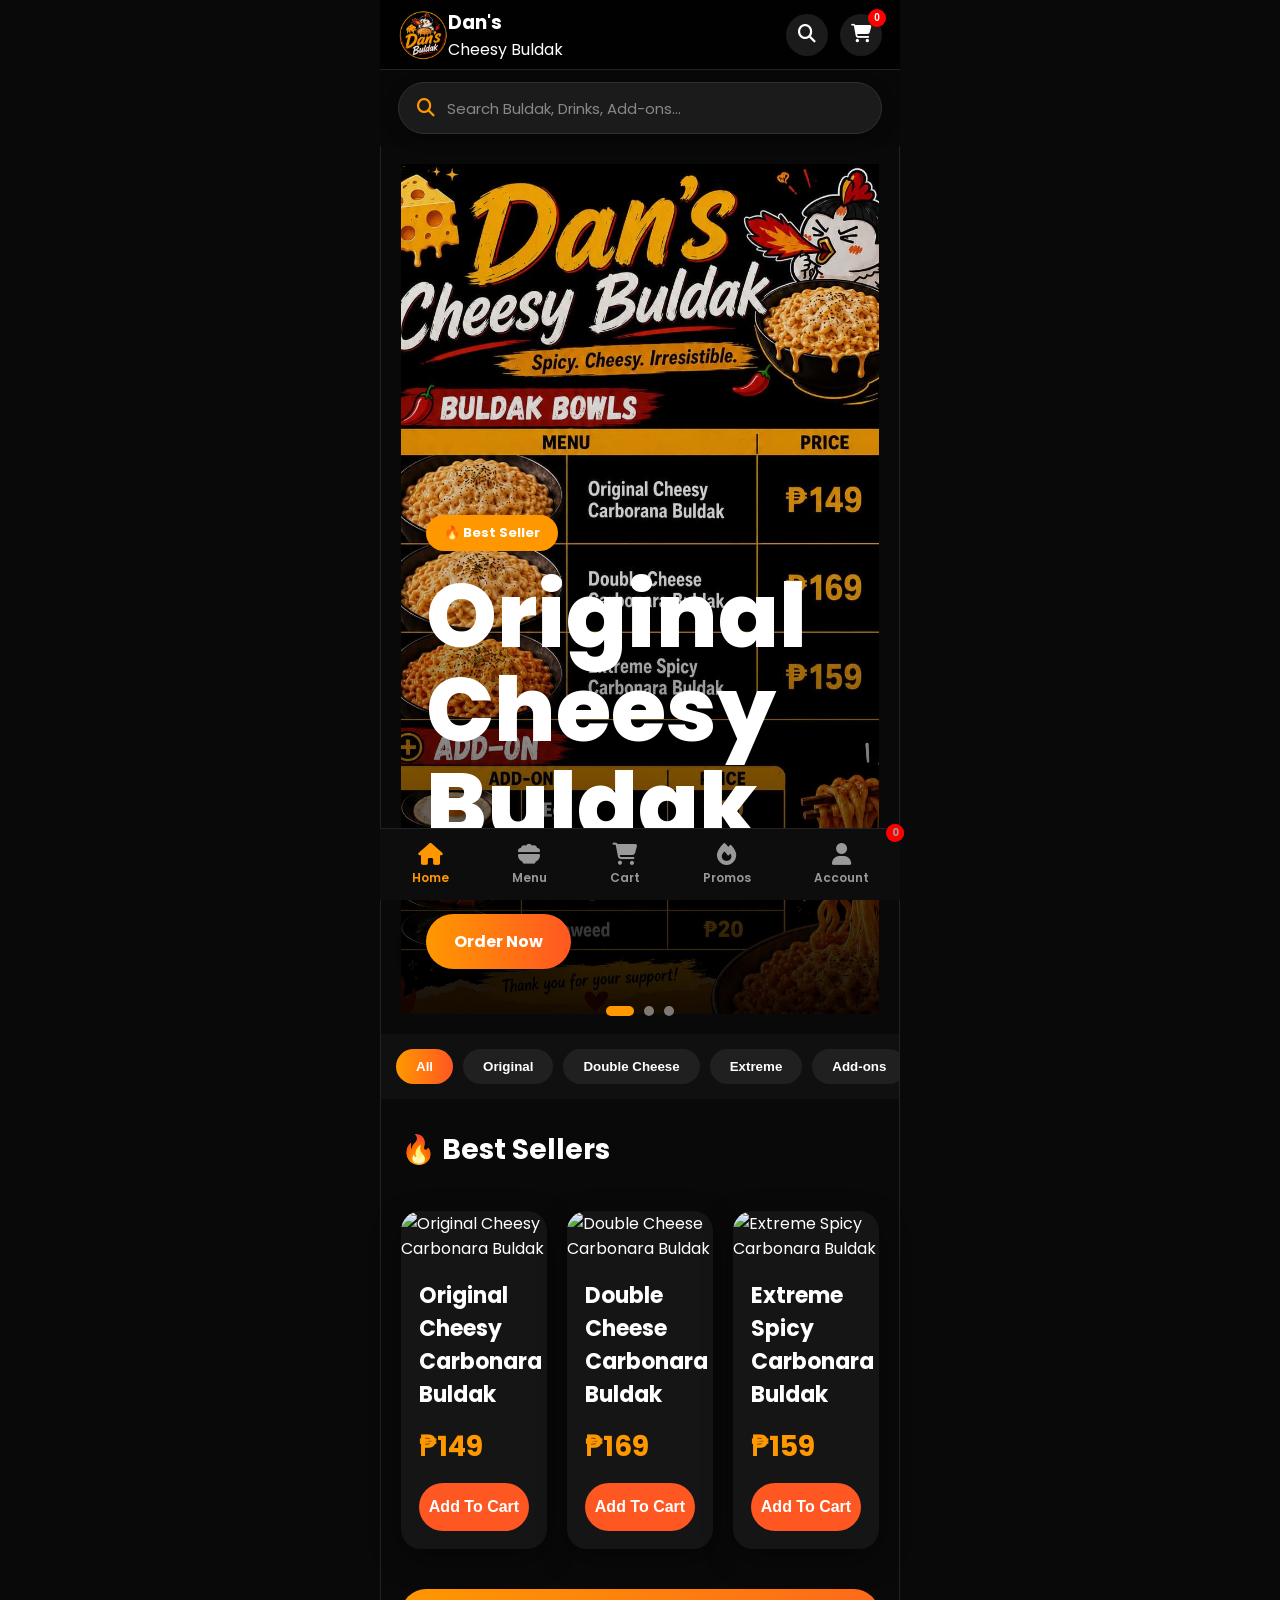
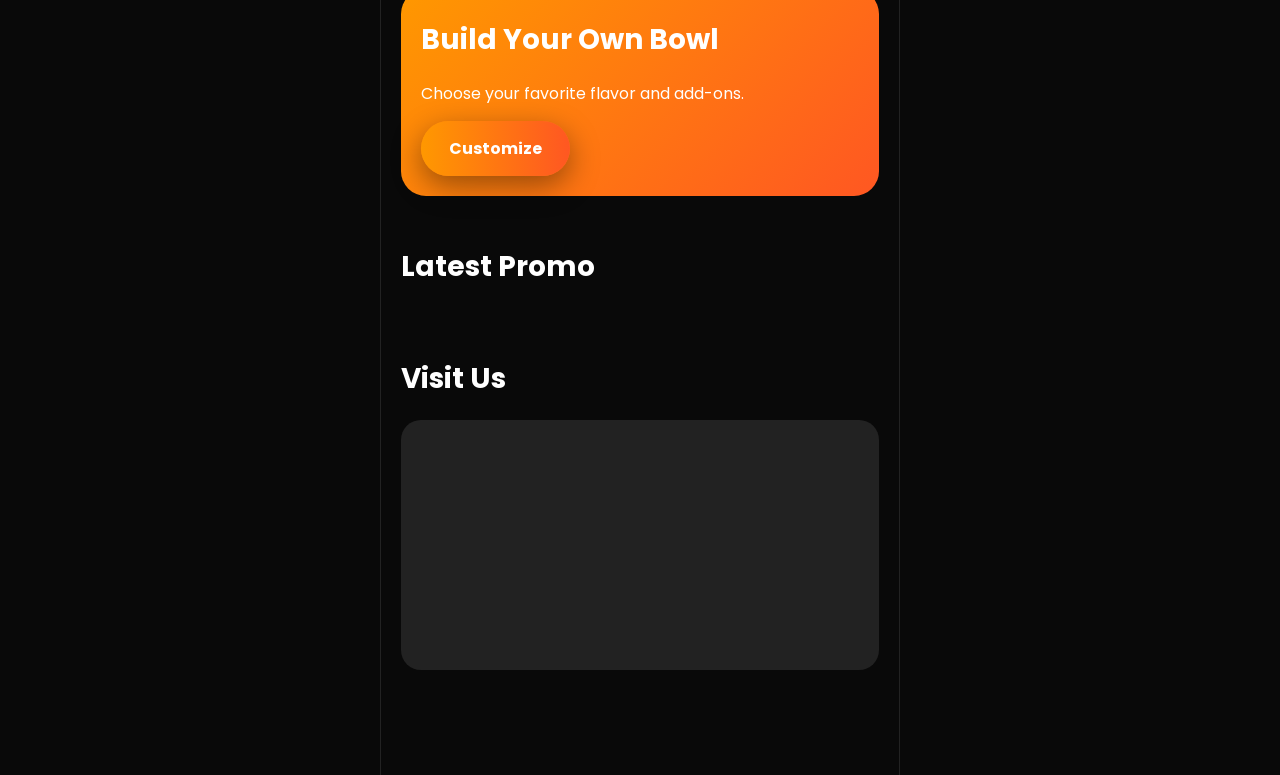
==== commit b5b108bd: "Update index.html" ====
--- a/index.html
+++ b/index.html
@@ -279,18 +279,91 @@
 
 <section class="products">
 
-<h2>
-
-Best Sellers
-
-</h2>
+<h2>🔥 Best Sellers</h2>
 
 <div class="product-grid">
 
+    <!-- Product 1 -->
+
+    <div class="product-card">
+
+        <img
+        src="assets/images/menu/original-cheesy-carbonara.jpg"
+        alt="Original Cheesy Carbonara">
+
+        <div class="product-info">
+
+            <h3>Original Cheesy Carbonara</h3>
+
+            <p>Creamy. Cheesy. Irresistible.</p>
+
+            <div class="price">₱149</div>
+
+            <a href="menu.html" class="btn">
+
+                Order Now
+
+            </a>
+
+        </div>
+
+    </div>
+
+    <!-- Product 2 -->
+
+    <div class="product-card">
+
+        <img
+        src="assets/images/menu/double-cheese-carbonara.jpg"
+        alt="Double Cheese Carbonara">
+
+        <div class="product-info">
+
+            <h3>Double Cheese Carbonara</h3>
+
+            <p>Twice the cheese. Twice the satisfaction.</p>
+
+            <div class="price">₱169</div>
+
+            <a href="menu.html" class="btn">
+
+                Order Now
+
+            </a>
+
+        </div>
+
+    </div>
+
+    <!-- Product 3 -->
+
+    <div class="product-card">
+
+        <img
+        src="assets/images/menu/extreme-spicy-carbonara.jpg"
+        alt="Extreme Spicy Carbonara">
+
+        <div class="product-info">
+
+            <h3>Extreme Spicy Carbonara</h3>
+
+            <p>Extra spicy. Extra good.</p>
+
+            <div class="price">₱159</div>
+
+            <a href="menu.html" class="btn">
+
+                Order Now
+
+            </a>
+
+        </div>
+
+    </div>
+
 </div>
 
 </section>
-
 <!--=========================
 BUILD YOUR OWN BOWL
 ==========================-->
@@ -408,9 +481,6 @@
     </a>
 
 </nav>
-</section>
-
-</main>
 
 <!--=========================
 BOTTOM NAVIGATION
--- a/assets/css/style.css
+++ b/assets/css/style.css
@@ -533,10 +533,18 @@
 
 section{
 
-padding:20px;
-
-}
-
+padding:30px 20px 20px;
+
+}
+/*==========================
+MENU PRODUCTS
+==========================*/
+
+.menu-products{
+
+margin-top:60px;
+
+}
 section h2{
 
 font-size:28px;
@@ -557,8 +565,9 @@
 
 gap:20px;
 
-}
-
+padding-top:20px;
+
+}
 /*==========================
 PRODUCT CARD
 ==========================*/
